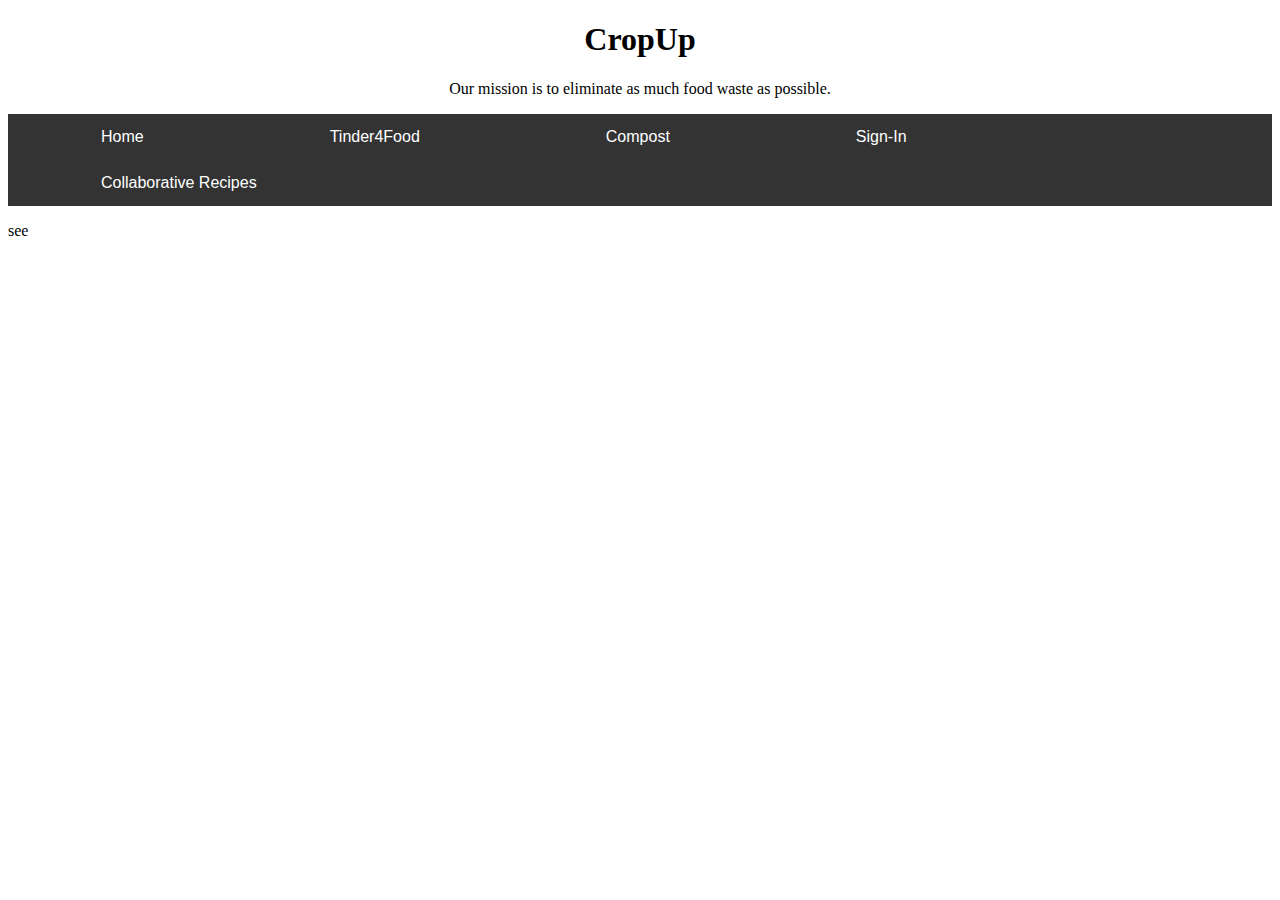
==== index.html @ 2745d9ef "Update index.html" ====
<!DOCTYPE html>
<html>
<head>
<body>
    <h1> 
        <center>CropUp</center>
    </h1>
    <p>
        <center>Our mission is to eliminate as much food waste as possible.</center>
    </p>
<style>
    
ul {
    list-style-type: none;
    margin: 0;
    padding: 0;
    overflow: hidden;
    background-color: #333;
    font-family: Arial;
}

li {
    float: left;
}

li a {
    display: block;
    color: white;
    font-family: Arial;
    text-align: center;
    padding: 14px 93px;
    text-decoration: none;
 
}

li a:hover {
    background-color: #111;
}
   
</style>
</head>


<ul>
  <li><a class="active" href="index.html">Home</a></li>
  <li><a href="#news">Tinder4Food</a></li>
  <li><a href="#contact">Compost</a></li>
  <li><a href="#about">Sign-In</a></li>
  <li><a href="#about">Collaborative Recipes</a></li>
</ul>
    <p> see </p>
</body>
</html>
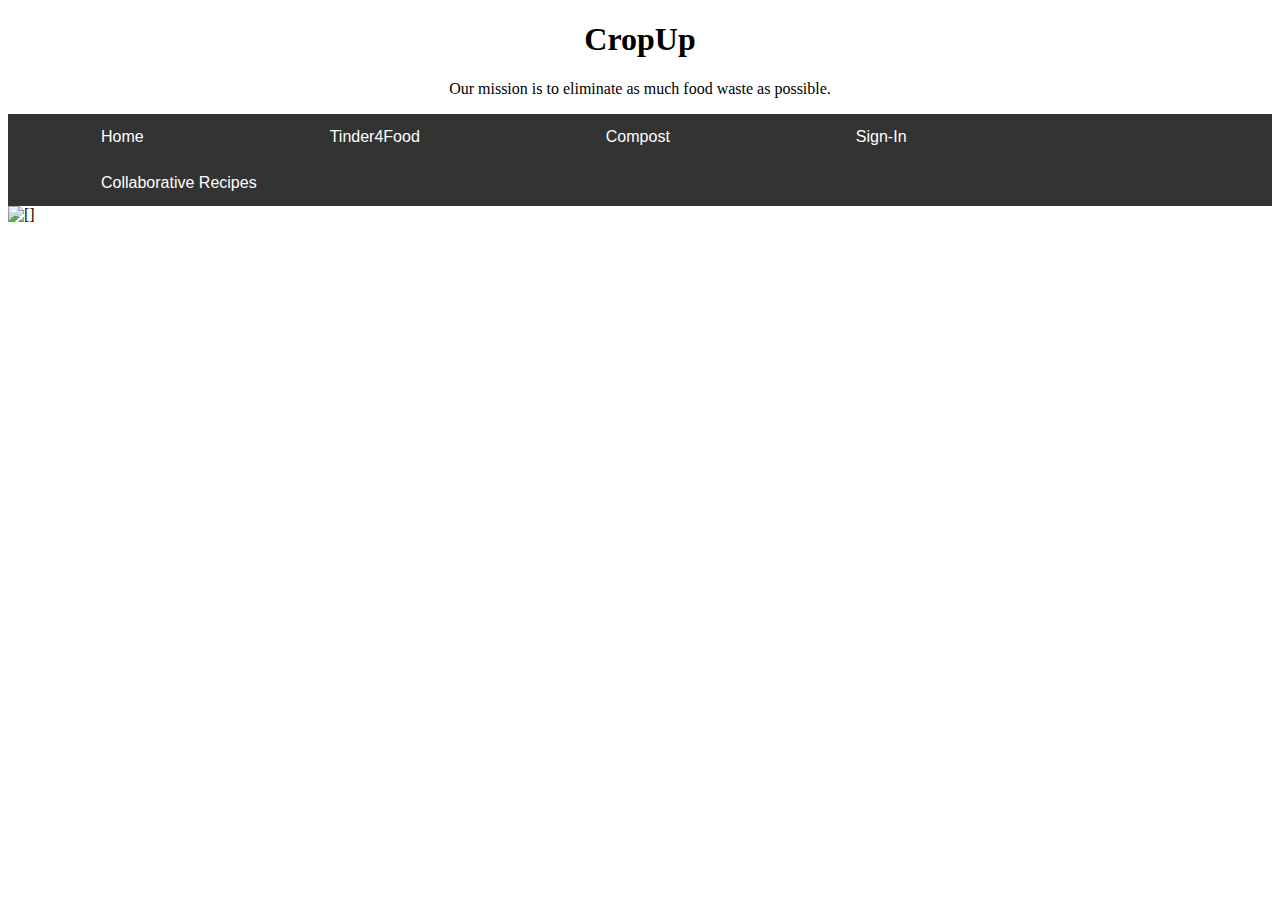
==== commit e8dca2bd: "Update index.html" ====
--- a/index.html
+++ b/index.html
@@ -48,7 +48,7 @@
   <li><a href="#about">Sign-In</a></li>
   <li><a href="#about">Collaborative Recipes</a></li>
 </ul>
-    <p> see </p>
+    <img src='foodwaste.png' style='width:100%;height:100%' alt='[]'>
 </body>
 </html>
     
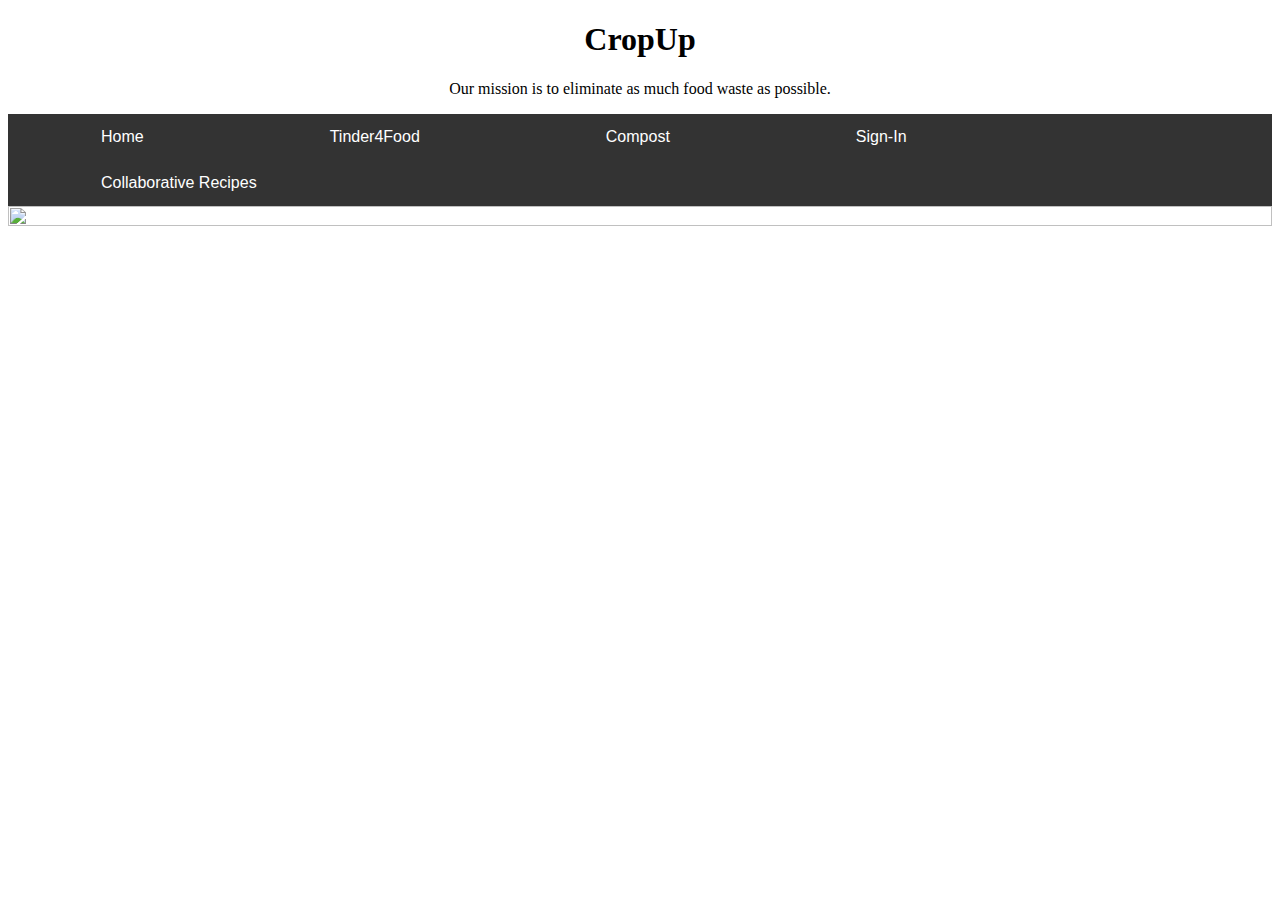
==== commit 998b86df: "Update index.html" ====
--- a/index.html
+++ b/index.html
@@ -48,7 +48,7 @@
   <li><a href="#about">Sign-In</a></li>
   <li><a href="#about">Collaborative Recipes</a></li>
 </ul>
-    <img src='foodwaste.png' style='width:100%;height:100%' alt='[]'>
+    <img src='foodwaste.png' style='width:100%;height:100%'>
 </body>
 </html>
     
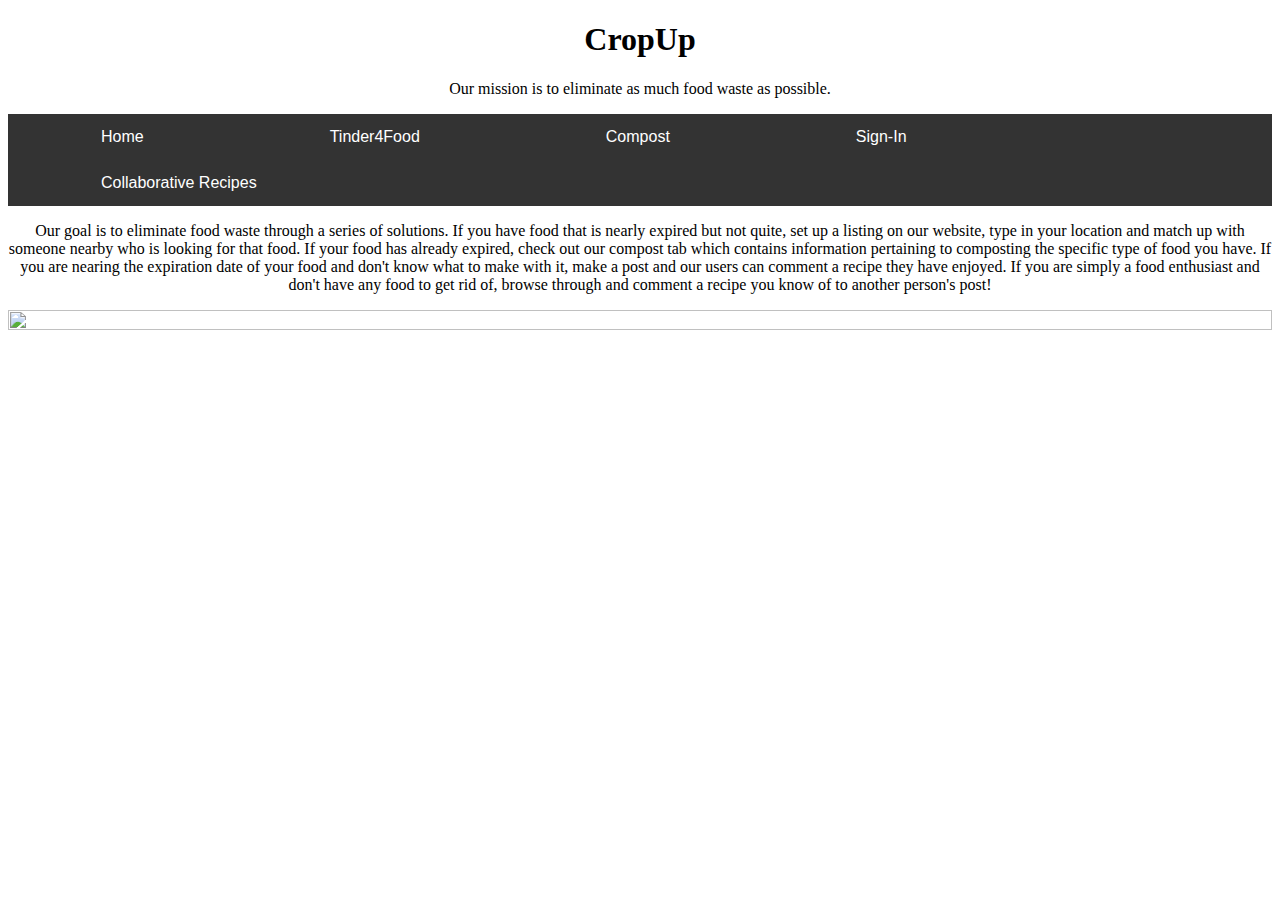
==== commit 73658984: "Update index.html" ====
--- a/index.html
+++ b/index.html
@@ -48,6 +48,16 @@
   <li><a href="#about">Sign-In</a></li>
   <li><a href="#about">Collaborative Recipes</a></li>
 </ul>
+    <p>
+        <center>
+            Our goal is to eliminate food waste through a series of solutions. If you have food that is nearly expired but not quite, set up
+            a listing on our website, type in your location and match up with someone nearby who is looking for that food. If your food has
+            already expired, check out our compost tab which contains information pertaining to composting the specific type of food you have.
+            If you are nearing the expiration date of your food and don't know what to make with it, make a post and our users can comment a 
+            recipe they have enjoyed. If you are simply a food enthusiast and don't have any food to get rid of, browse through and comment a
+            recipe you know of to another person's post!
+        </center>
+    </p>
     <img src='foodwaste.png' style='width:100%;height:100%'>
 </body>
 </html>
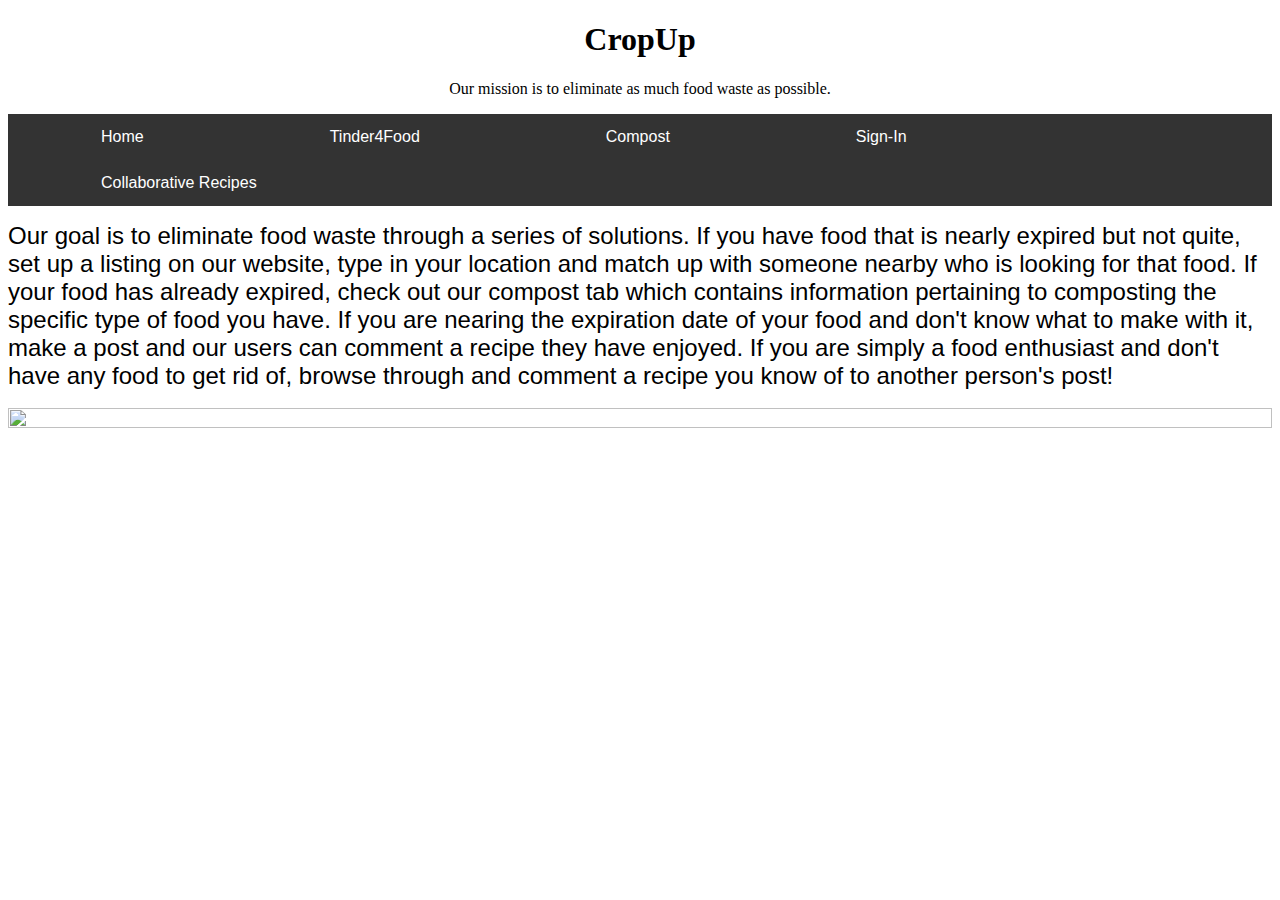
==== commit 9bcf4590: "Update index.html" ====
--- a/index.html
+++ b/index.html
@@ -48,15 +48,15 @@
   <li><a href="#about">Sign-In</a></li>
   <li><a href="#about">Collaborative Recipes</a></li>
 </ul>
-    <p>
-        <center>
-            Our goal is to eliminate food waste through a series of solutions. If you have food that is nearly expired but not quite, set up
+    <p><font face="arial" size="5">
+        
+                Our goal is to eliminate food waste through a series of solutions. If you have food that is nearly expired but not quite, set up
             a listing on our website, type in your location and match up with someone nearby who is looking for that food. If your food has
             already expired, check out our compost tab which contains information pertaining to composting the specific type of food you have.
             If you are nearing the expiration date of your food and don't know what to make with it, make a post and our users can comment a 
             recipe they have enjoyed. If you are simply a food enthusiast and don't have any food to get rid of, browse through and comment a
             recipe you know of to another person's post!
-        </center>
+        
     </p>
     <img src='foodwaste.png' style='width:100%;height:100%'>
 </body>
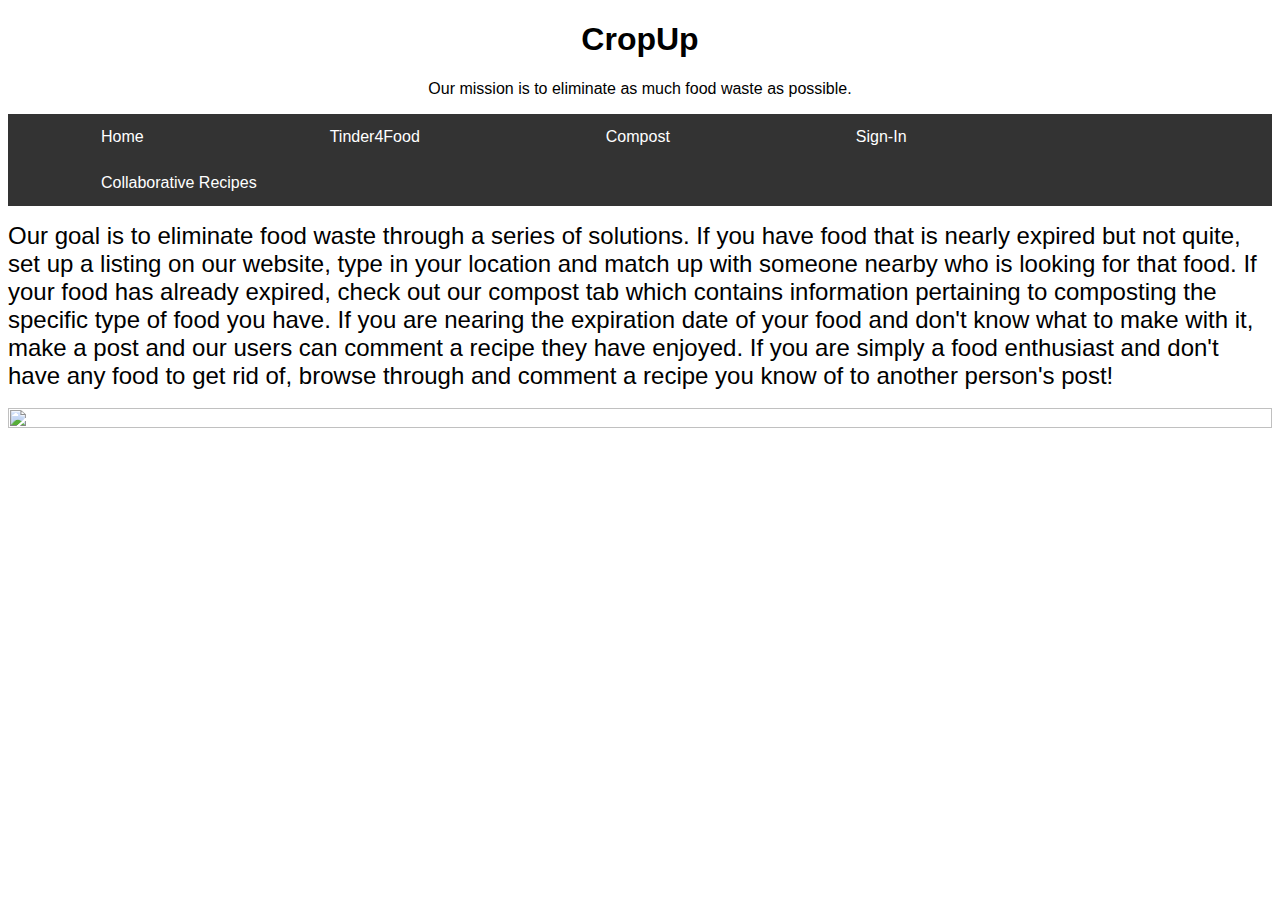
==== commit 36be25a9: "Update index.html" ====
--- a/index.html
+++ b/index.html
@@ -3,7 +3,9 @@
 <head>
 <body>
     <h1> 
-        <center>CropUp</center>
+        <center>
+            <font face="arial">
+                CropUp</center>
     </h1>
     <p>
         <center>Our mission is to eliminate as much food waste as possible.</center>
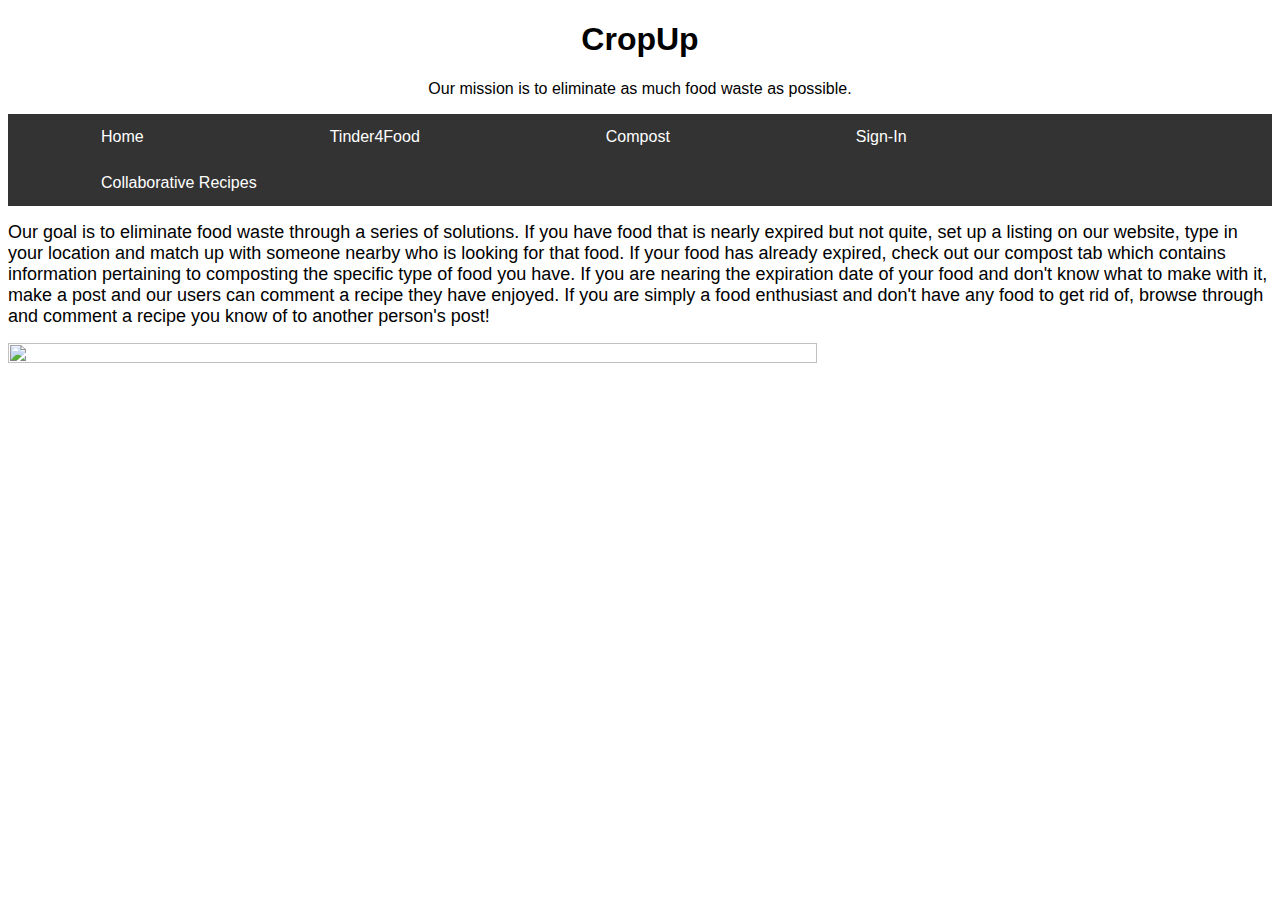
==== commit e6228177: "Update index.html" ====
--- a/index.html
+++ b/index.html
@@ -50,7 +50,7 @@
   <li><a href="#about">Sign-In</a></li>
   <li><a href="#about">Collaborative Recipes</a></li>
 </ul>
-    <p><font face="arial" size="5">
+    <p><font face="arial" size="4">
         
                 Our goal is to eliminate food waste through a series of solutions. If you have food that is nearly expired but not quite, set up
             a listing on our website, type in your location and match up with someone nearby who is looking for that food. If your food has
@@ -60,7 +60,7 @@
             recipe you know of to another person's post!
         
     </p>
-    <img src='foodwaste.png' style='width:100%;height:100%'>
+    <img src='foodwaste.png' style='width:80%;height:80%' class='center'>
 </body>
 </html>
     
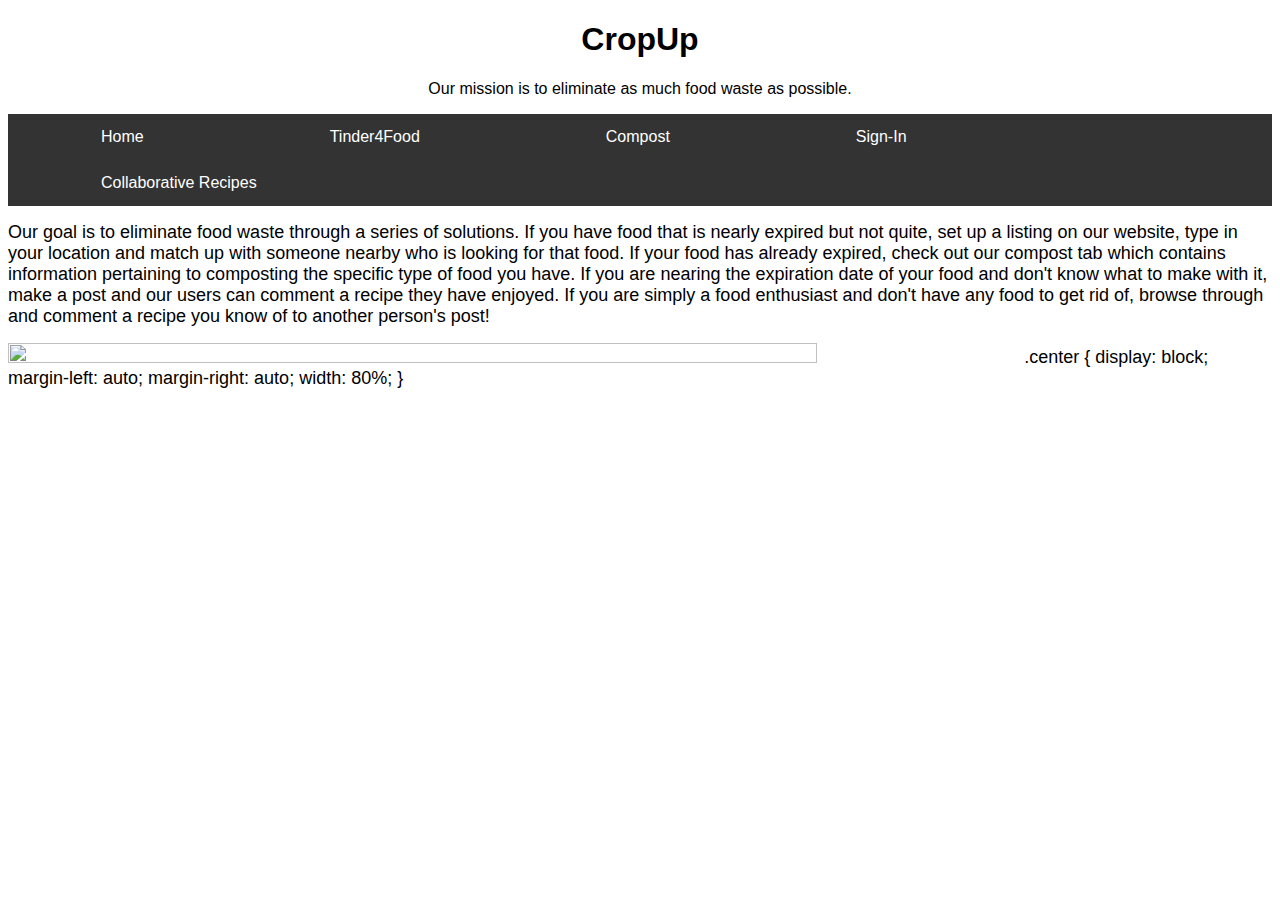
==== commit 1c8893d0: "Update index.html" ====
--- a/index.html
+++ b/index.html
@@ -60,7 +60,13 @@
             recipe you know of to another person's post!
         
     </p>
-    <img src='foodwaste.png' style='width:80%;height:80%' class='center'>
+    <img src='foodwaste.png' style='width:80%;height:80%' class="center">
+        .center {
+    display: block;
+    margin-left: auto;
+    margin-right: auto;
+    width: 80%;
+}
 </body>
 </html>
     
